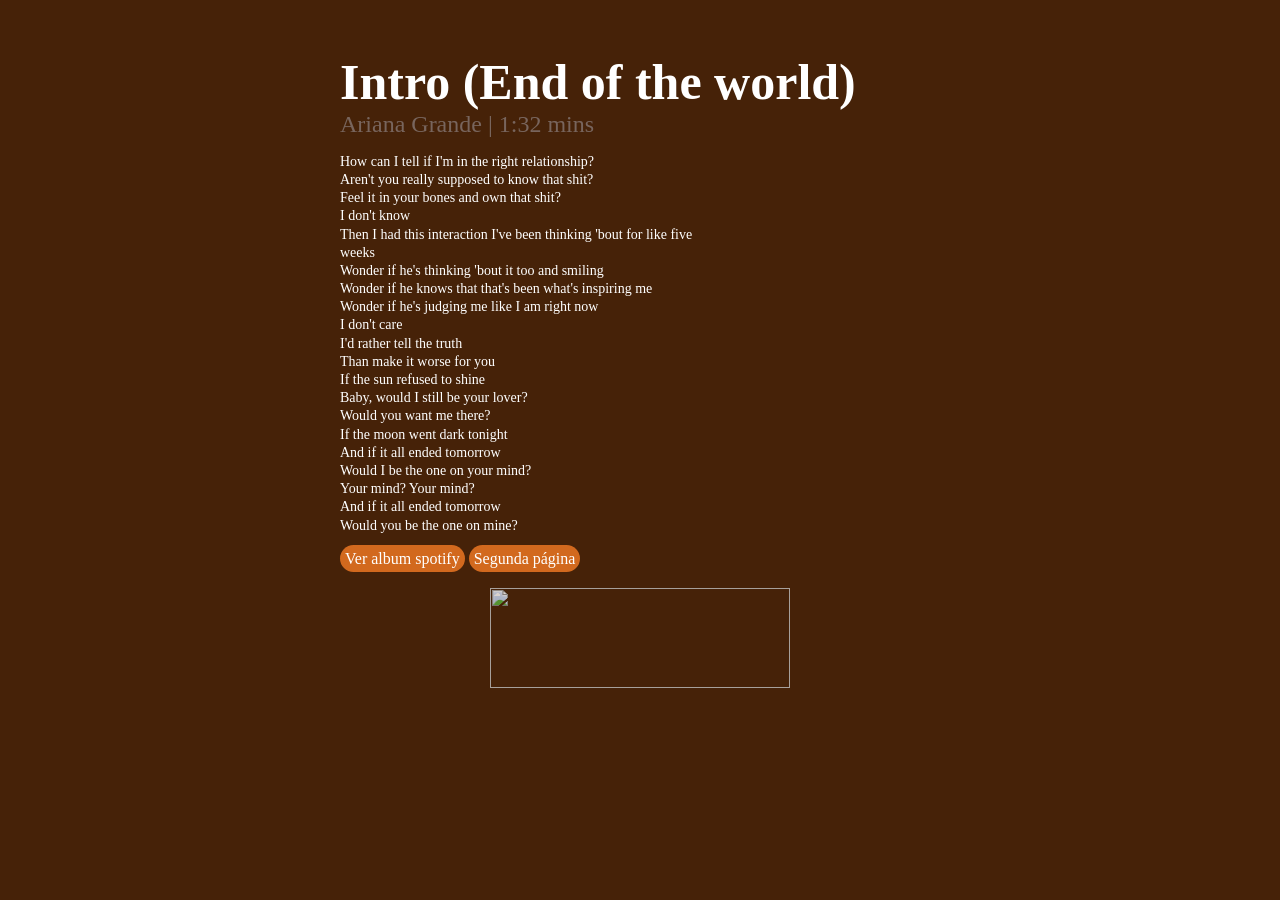
==== index.html @ 7da3dcae "Add files via upload" ====
<!DOCTYPE html>
<html lang="en">
<head>
    <meta charset="UTF-8">
    <meta name="viewport" content="width=device-width, initial-scale=1.0">
    <title>Document</title>
    <link rel="stylesheet" href="style1.css">
</head>
<body>
    <div class="container">
        
        <h1>Intro (End of the world)</h1>
        <h2>Ariana Grande | 1:32 mins</h2>
        <p>How can I tell if I'm in the right relationship?<br>
            Aren't you really supposed to know that shit?<br>
            Feel it in your bones and own that shit?<br>
            I don't know<br>
            Then I had this interaction I've been thinking 'bout for like five weeks<br>
            Wonder if he's thinking 'bout it too and smiling<br>
            Wonder if he knows that that's been what's inspiring me<br>
            Wonder if he's judging me like I am right now<br>
            I don't care<br>
            I'd rather tell the truth<br>
            Than make it worse for you<br>
            If the sun refused to shine<br>
            Baby, would I still be your lover?<br>
            Would you want me there?<br>
            If the moon went dark tonight<br>
            And if it all ended tomorrow<br>
            Would I be the one on your mind?<br>
            Your mind? Your mind?<br>
            And if it all ended tomorrow<br>
            Would you be the one on mine?<br></p>
        <a href="https://open.spotify.com/intl-es/album/5EYKrEDnKhhcNxGedaRQeK?si=7Q8pHLYRQW-d_CPIMKh37g" target="_blank">Ver album spotify</a> 
        <a href="./segunda.html">Segunda página</a>
        <br>
        <div class="imagenes">            
            <img src="https://cdn.pixabay.com/animation/2025/12/16/14/06/14-06-37-183_512.gif" alt="">
        </div>
        </div>
        
    </div>
    
</body>
</html>
---- style1.css ----
* {
    margin: 0;
    padding: 0;
}

body {
    background-color: #462208;    
}

h1 {
     
    font-weight: bold;
    font-size: 50px;
}
h2{
    font-weight: lighter;
    color: #78655d;
}
p{
    font-size: 14px;
    line-height: 1.3;
    margin-top: 15px;
    margin-bottom: 15px;
    width: 65%;
}
img{
    max-width: 100%;
    opacity: 0.8;
}
.container{
    max-width: 600px;
    margin: 1% auto;
    padding: 40px;
    text-align: left;
    color: white;
    background-image: url(https://i.postimg.cc/qBmxwJhs/ariana.jpg);
    background-repeat: no-repeat;
    background-size: cover;
    background-position: center;
    border-radius: 15px;
}
a{
    background-color: chocolate;
    padding: 5px;
    border-radius: 20px;
    text-decoration: none;
    color: white;
}
img{
    width: 300px;
    height: 100px;
}
.imagenes{
    width: 100%;
    justify-content: center;
    display: flex;
    margin-top: 20px;
}
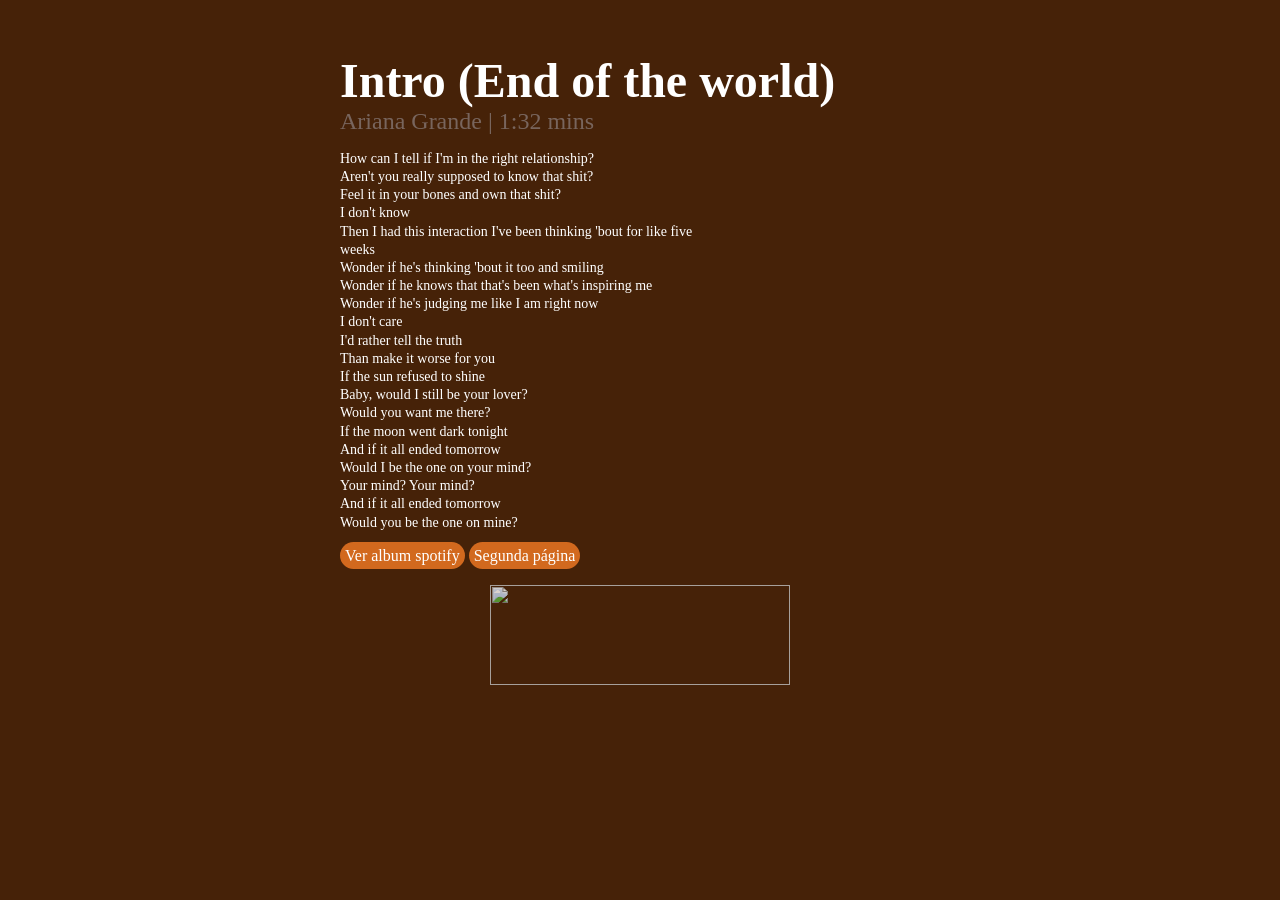
==== commit bc04976f: "Add files via upload" ====
--- a/index.html
+++ b/index.html
@@ -1,9 +1,15 @@
 <!DOCTYPE html>
-<html lang="en">
+<html lang="en"> 
+<head>
 <head>
     <meta charset="UTF-8">
     <meta name="viewport" content="width=device-width, initial-scale=1.0">
-    <title>Document</title>
+    <title>Ariana Grande - Lyrics</title>
+
+    <link rel="preconnect" href="https://fonts.googleapis.com">
+    <link rel="preconnect" href="https://fonts.gstatic.com" crossorigin>
+    <link href="https://fonts.googleapis.com/css2?family=Playfair+Display:ital,wght@0,400..900;1,400..900&display=swap" rel="stylesheet">
+
     <link rel="stylesheet" href="style1.css">
 </head>
 <body>
--- a/style1.css
+++ b/style1.css
@@ -8,10 +8,12 @@
 }
 
 h1 {
-     
-    font-weight: bold;
-    font-size: 50px;
+    
+    font-weight: 700;
+    font-size: 3rem;
+    margin-bottom: 0;
 }
+
 h2{
     font-weight: lighter;
     color: #78655d;
